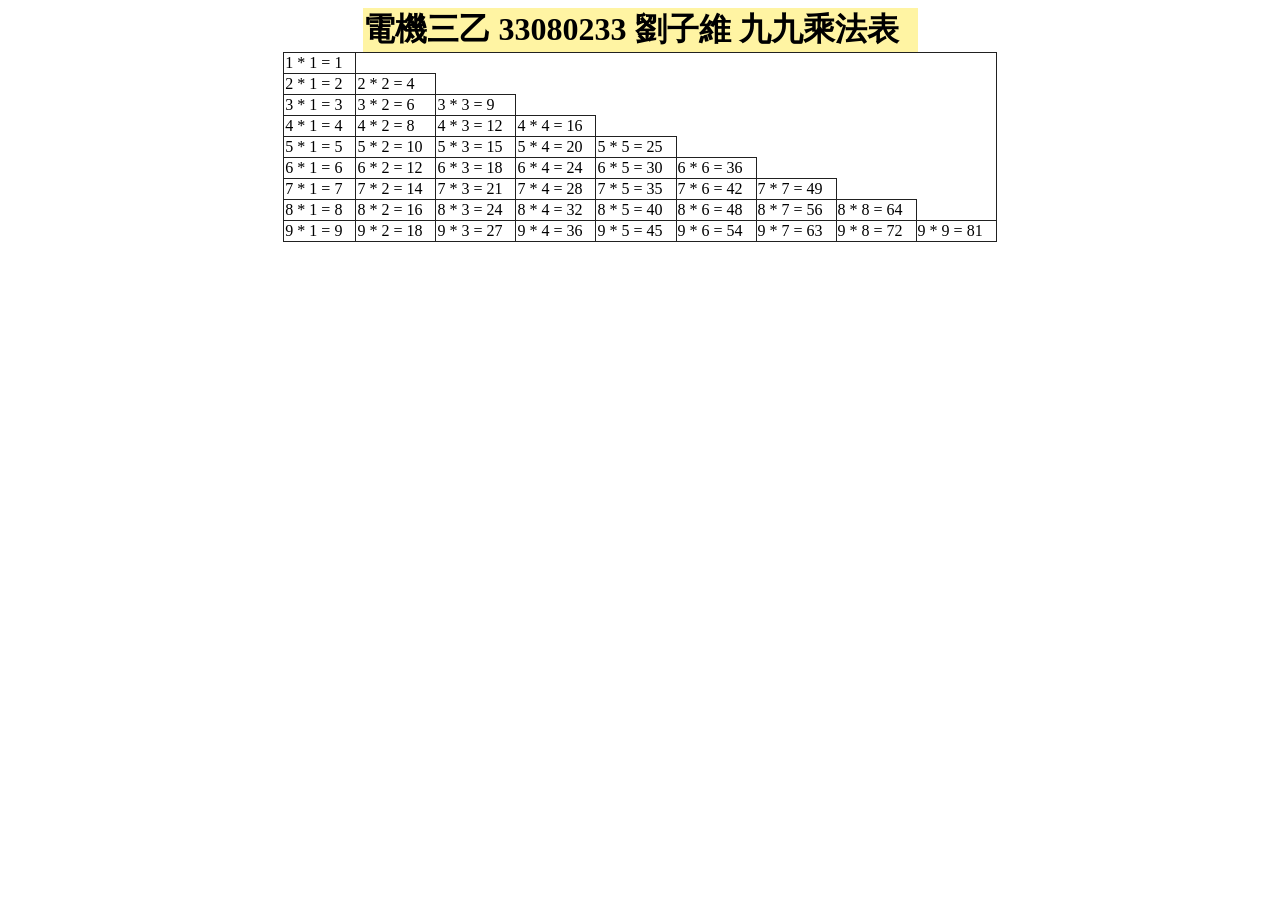
==== 20260916/index.html @ 119766bc "Add files via upload" ====
<!DOCTYPE html>
<html>

<head>
    <title>電機三乙 33080233 劉子維 九九乘法表</title>
<style>
table, th, td {
  border:1px solid rgb(33, 33, 33);
  border-collapse: collapse
}
h1 {
  width: 555px;
  margin: auto;
  background-color: #FFF4A3;
}
</style>

<script>
    document.write("<h1>電機三乙 33080233 劉子維 九九乘法表</h1>")    
    document.write("<table align='center'>");
    for (let i = 1; i <= 9; i++) {
        document.write("<tr>");
        for (let j = 1; j <= i ; j++) {
            document.write("<td>");
            document.write(i + " * " + j + " = " + (i * j) + "&nbsp;&nbsp;&nbsp;");
            document.write("</td>");
        }
        document.write("</tr>");
    }
    document.write("</table>");
</script>

</head>

<body>

</body>
</html>
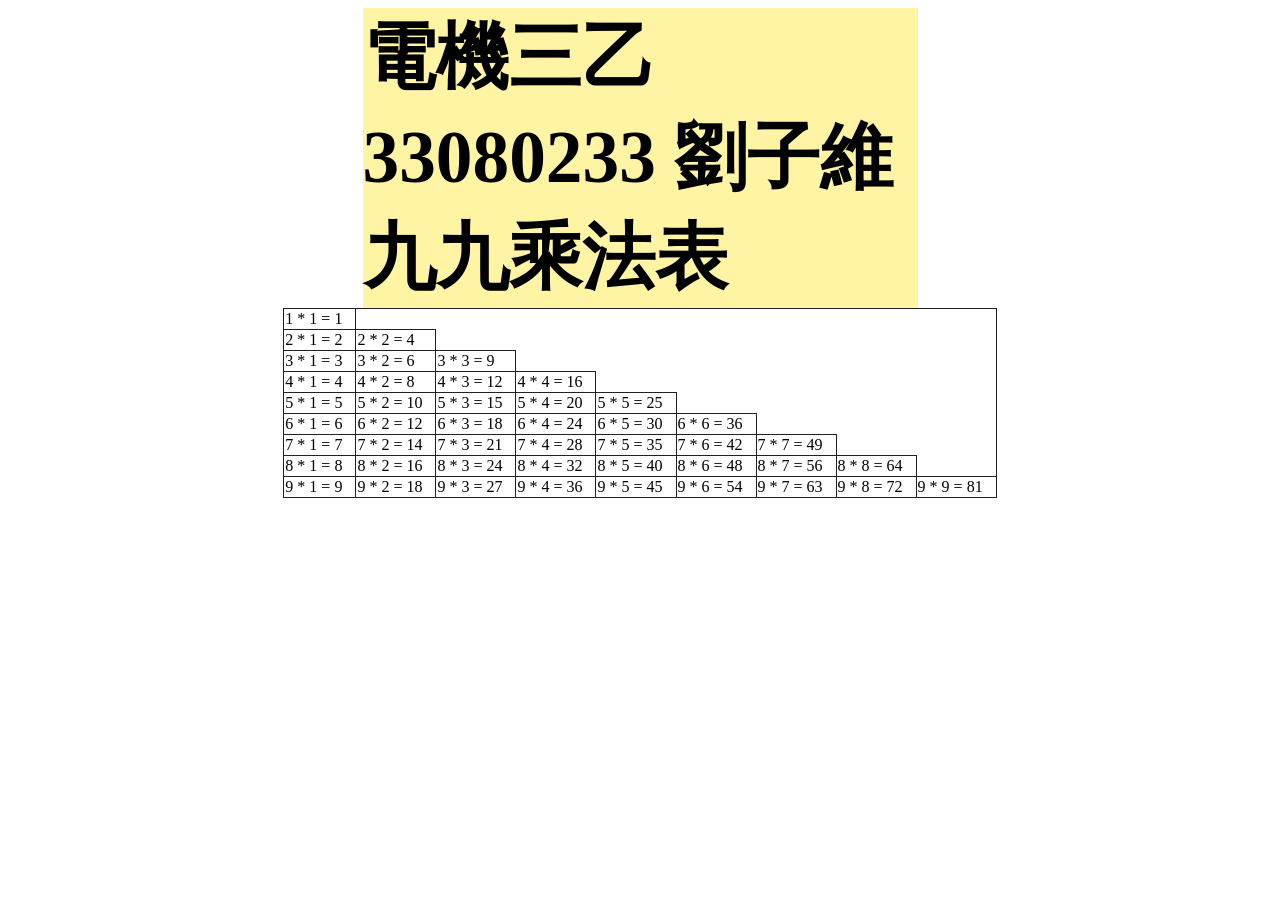
==== commit 807102e8: "Update index.html" ====
--- a/20260916/index.html
+++ b/20260916/index.html
@@ -12,6 +12,7 @@
   width: 555px;
   margin: auto;
   background-color: #FFF4A3;
+  font-size: 7cap;
 }
 </style>
 
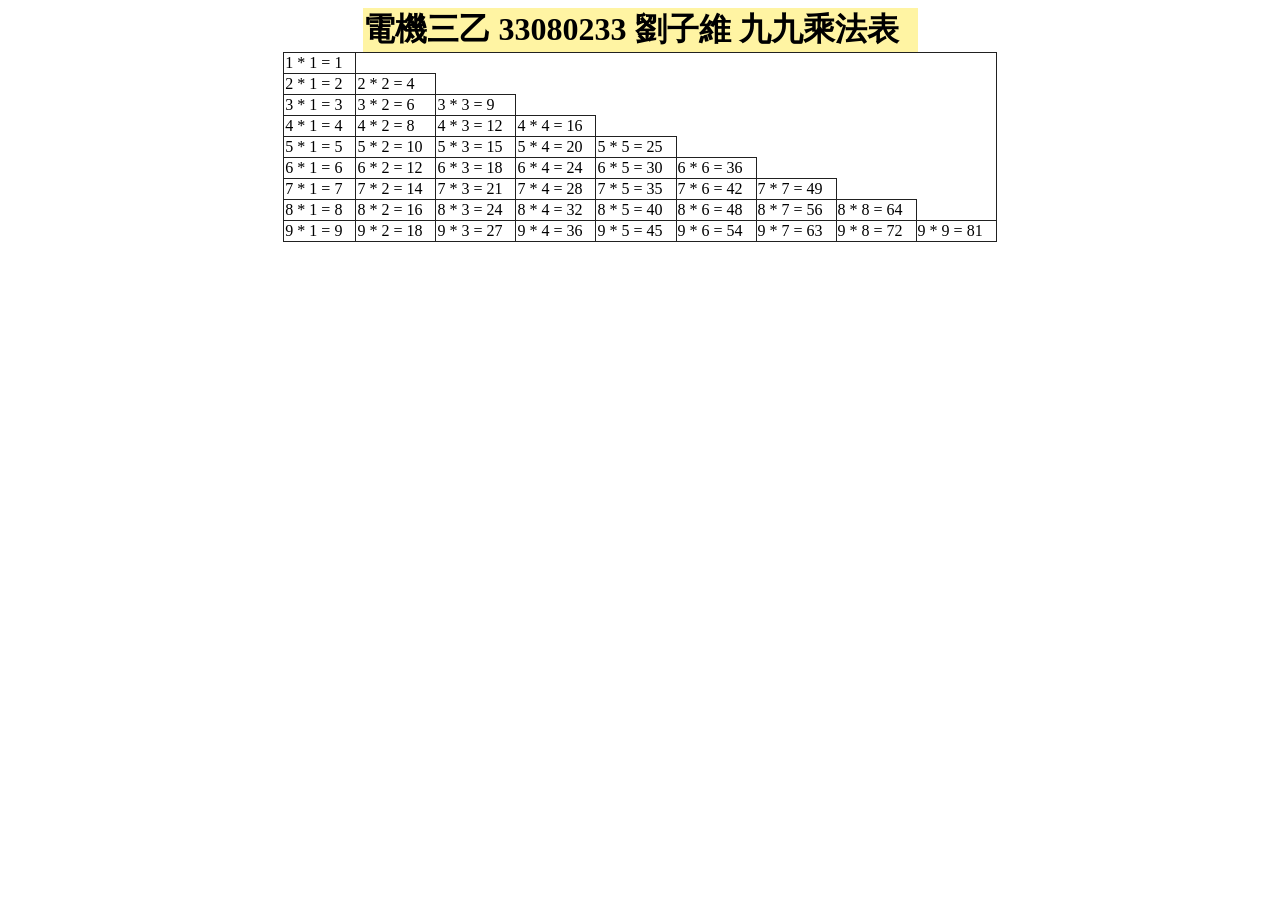
==== commit ca5a78a8: "Update index.html" ====
--- a/20260916/index.html
+++ b/20260916/index.html
@@ -12,7 +12,6 @@
   width: 555px;
   margin: auto;
   background-color: #FFF4A3;
-  font-size: 7cap;
 }
 </style>
 
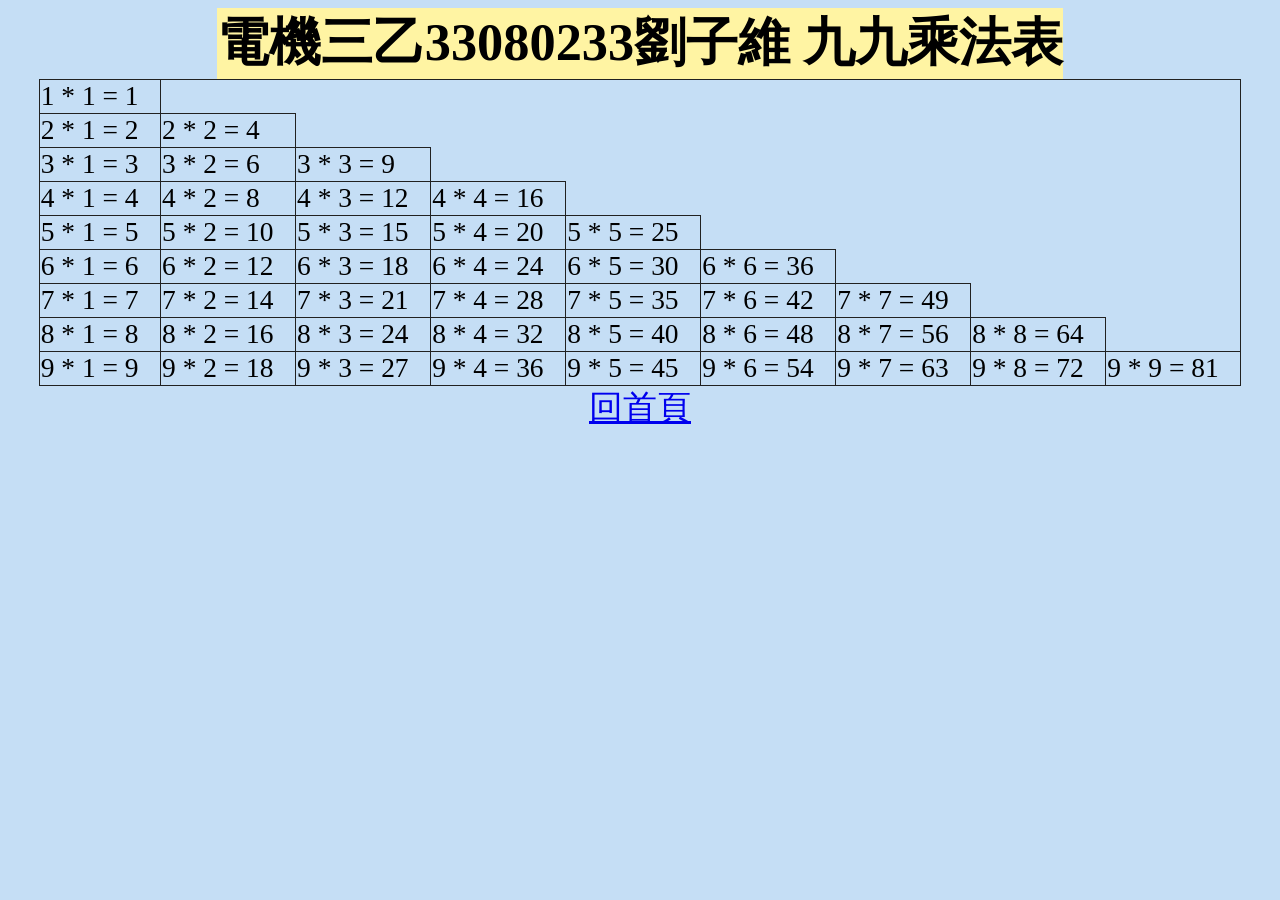
==== commit ada7773e: "Update index.html" ====
--- a/20260916/index.html
+++ b/20260916/index.html
@@ -2,21 +2,24 @@
 <html>
 
 <head>
-    <title>電機三乙 33080233 劉子維 九九乘法表</title>
+    <title>電機三乙33080233劉子維 九九乘法表</title>
 <style>
 table, th, td {
   border:1px solid rgb(33, 33, 33);
-  border-collapse: collapse
+  border-collapse: collapse;
+  font-size: 2cap;
 }
 h1 {
-  width: 555px;
+  width: fit-content;
   margin: auto;
   background-color: #FFF4A3;
+  font-family: '標楷體', 'DFKai-SB', serif;
+  font-size: 5cap;
 }
 </style>
 
 <script>
-    document.write("<h1>電機三乙 33080233 劉子維 九九乘法表</h1>")    
+    document.write("<h1>電機三乙33080233劉子維 九九乘法表</h1>")    
     document.write("<table align='center'>");
     for (let i = 1; i <= 9; i++) {
         document.write("<tr>");
@@ -32,8 +35,9 @@
 
 </head>
 
-<body>
-
+<body style="background-color: rgb(197, 222, 245);">
+    <nav style="font-family: '標楷體', 'DFKai-SB', serif;font-size: 3.2cap;text-align: center;">
+        <a href="https://fivevictor728.github.io/web/20260930/">回首頁</a>
+    </nav>
 </body>
 </html>
-
